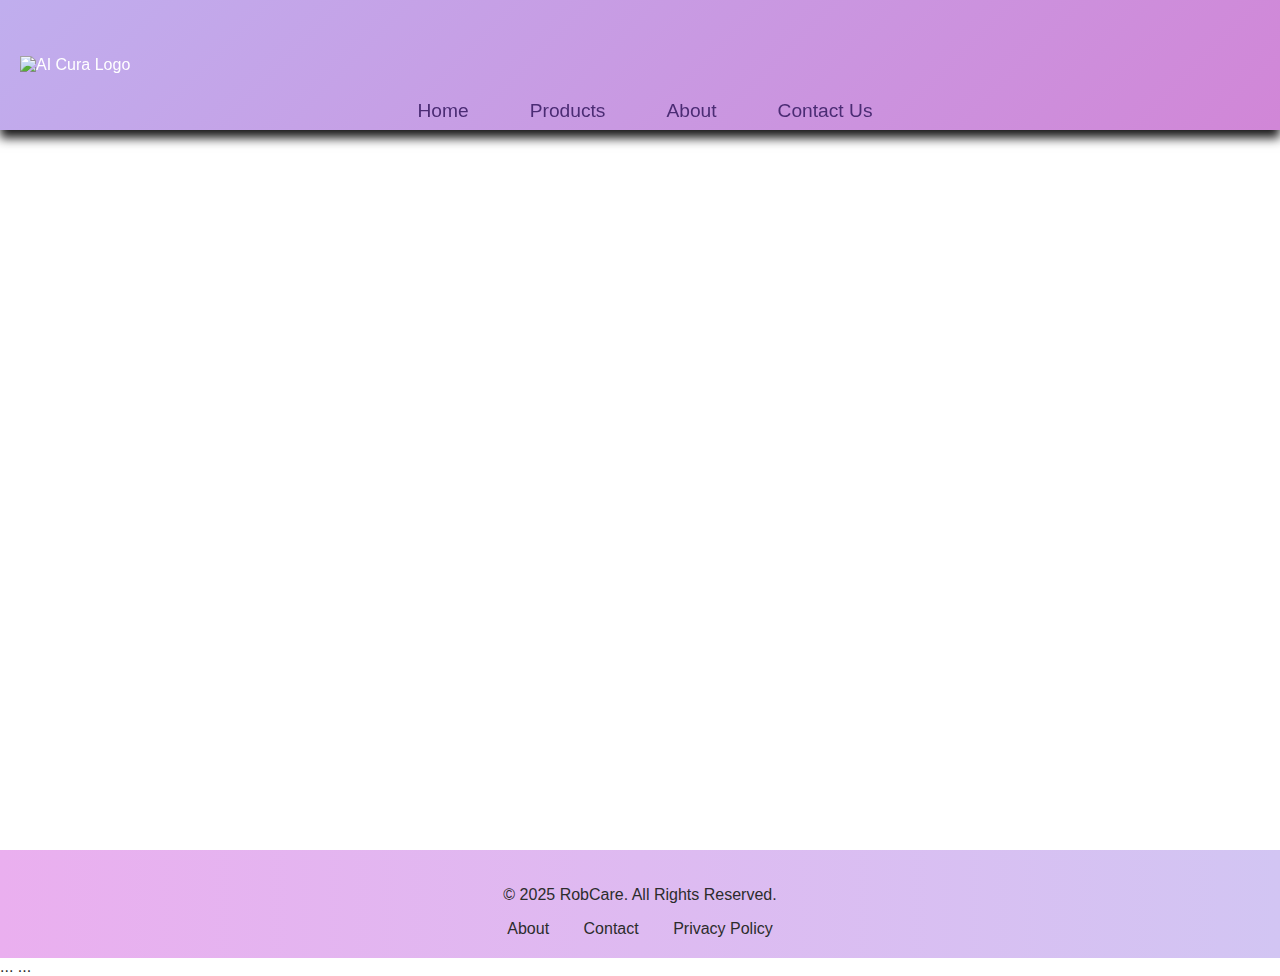
==== HOME/index.html @ 31354cee "Add files via upload" ====
<!DOCTYPE html>
<html lang="en">
<head>
  <meta charset="UTF-8" />
  <meta name="viewport" content="width=device-width, initial-scale=1.0" />
  <meta name="description" content="RobCare is a marketplace for intelligent robots and automation devices. Explore our range of robots today!" />
  <title>AI CURA - Marketplace</title>

  <!-- External Styles & Libraries -->
  <link rel="stylesheet" href="styles.css" />
  <link href="https://cdnjs.cloudflare.com/ajax/libs/font-awesome/6.5.0/css/all.min.css" rel="stylesheet">
  <link href="https://unpkg.com/aos@2.3.4/dist/aos.css" rel="stylesheet">

  <!-- Scripts -->
  <script src="https://code.jquery.com/jquery-3.6.0.min.js"></script>
  <script src="https://unpkg.com/aos@2.3.4/dist/aos.js"></script>
  <script src="script.js" defer></script>

 
</head>
<body>

  <!-- Header Section -->
  <header class="header">
    <div class="logo-container">
      <img src="logo.png" alt="AI Cura Logo" />
    </div>
    
    <nav>
      <ul>
        <li><a href="#">Home</a></li>
        <li><a href="#products">Products</a></li>
        <li><a href="#about">About</a></li>
        <li><a href="#contact">Contact Us</a></li>
      </ul>
    </nav>
  </header>

  <!-- Hero Section -->
  <section class="hero">
    <video autoplay loop muted>
      <source src="video.mp4" type="video/mp4" />
      Your browser does not support the video tag.
    </video>
    
  </section>



  <!-- Footer -->
  <footer class="footer">
    <p>&copy; 2025 RobCare. All Rights Reserved.</p>
    <div>
      <a href="#about">About</a>
      <a href="#contact">Contact</a>
      <a href="#privacy">Privacy Policy</a>
    </div>
  </footer>


</body>
</html>
<head>
  ...
  <link rel="stylesheet" href="style.css" />
  ...
</head>
---- HOME/style.css ----
/* STYLE */
* {
  box-sizing: border-box;
}

body {
  font-family: sans-serif;
  background: transparent;
  margin: 0;
  padding: 0;
  color: #2C2C2C;
  scroll-behavior: smooth;
}

.header {
  background:  linear-gradient(135deg, #c0aeee, #d186d7); 
  
  color: white;
  height: 130px;
  position: sticky;
  top: 0;
  z-index: 999;
  display: flex;
  align-items: top;
  justify-content: center;
  box-shadow: 0 8px 10px #1a191a;
}

.logo-container {
  position: absolute;
  left: 20px;
  top: 50%;
  transform: translateY(-50%);
}

.logo-container img {
  height: 120px;
  width: auto;
}



nav ul {
  list-style: none;
  margin: 0;
  padding-top: 100px;
  padding-right: 30px;
  display: flex;
  gap: 25px;
}

nav ul li a {
  color: #4B2C74;
  text-decoration: none;
  font-size: 1.2rem;
  padding: 10px 18px;
  border-radius: 20px;
  transition: background 0.3s, color 0.3s;
}

nav ul li a:hover {
  background-color: #4EC5B0;
  color: #fff;
}

.hero {
  position: relative;
  width: 100%;
  height: 80vh;
  overflow: hidden;
}

.hero video {
  position: absolute;
  top: 0;
  left: 0;
  width: 100%;
  height: 100%;
  object-fit: cover;
  z-index: -1;
}

.hero-content {
  position: absolute;
  top: 50%;
  left: 50%;
  transform: translate(-50%, -50%);
  text-align: center;
  color: white;
  background-color: rgba(0, 0, 0, 0.505);
  padding: 30px;
  border-radius: 12px;
}



.cta-button {
  background: #4EC5B0;
  color: #2C2C2C;
  padding: 14px 28px;
  text-decoration: none;
  font-size: 1.2rem;
  font-weight: bold;
  border-radius: 8px;
  transition: 0.3s;
}

.cta-button:hover {
  background: #3AA694;
  color: white;
}


.footer {
  background:linear-gradient(to Right,#eaafef, #d2c5f3);
  color: #2C2C2C;
  padding: 20px 0;
  text-align: center;
}

.footer a {
  color: #2C2C2C;
  margin: 0 15px;
  text-decoration: none;
  transition: color 0.3s;
}

.footer a:hover {
  color: #4EC5B0;
}
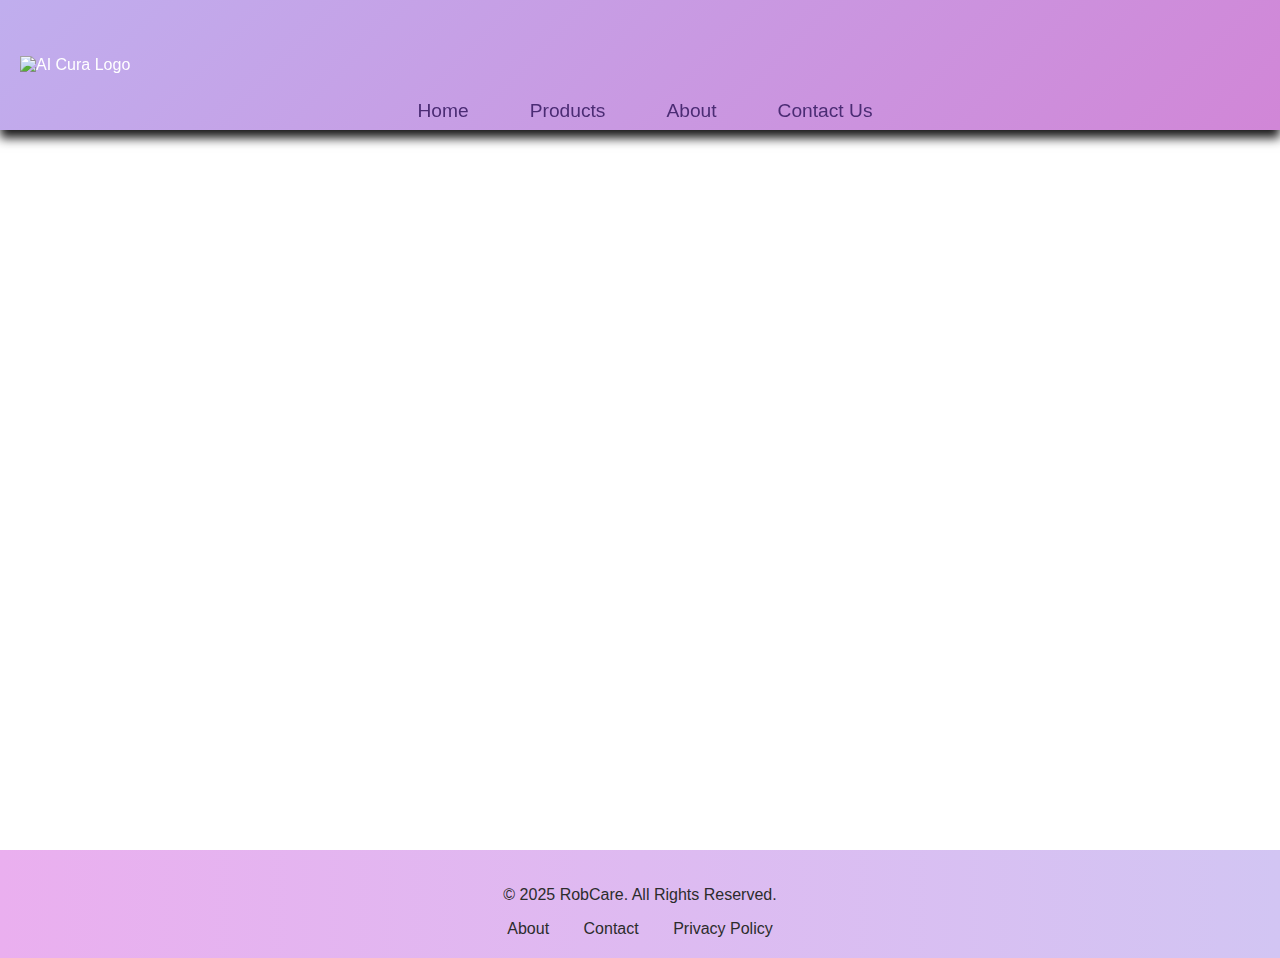
==== commit be37169d: "Update index.html" ====
--- a/HOME/index.html
+++ b/HOME/index.html
@@ -15,7 +15,7 @@
   <script src="https://code.jquery.com/jquery-3.6.0.min.js"></script>
   <script src="https://unpkg.com/aos@2.3.4/dist/aos.js"></script>
   <script src="script.js" defer></script>
-
+  <link rel="stylesheet" href="style.css" />
  
 </head>
 <body>
@@ -60,8 +60,4 @@
 
 </body>
 </html>
-<head>
-  ...
-  <link rel="stylesheet" href="style.css" />
-  ...
-</head>
+
